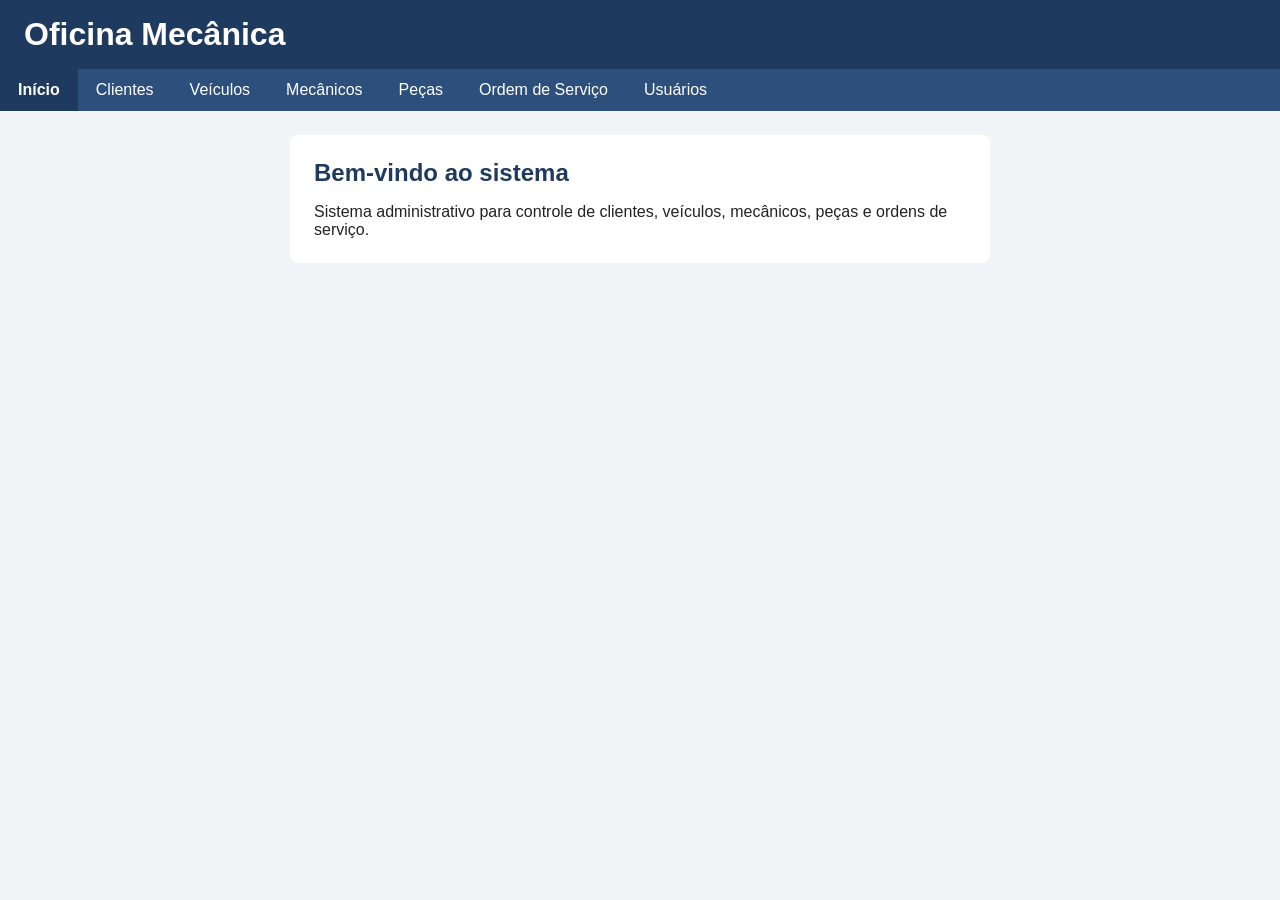
==== index.html @ 29fc0622 "Cadastro Veiculos" ====
<!DOCTYPE html>
<html lang="en">

<head>
    <meta charset="UTF-8">
    <meta name="viewport" content="width=device-width, initial-scale=1.0">
    <link rel="stylesheet" href="css/style.css">
    <title>Oficina Mecânica</title>
</head>

<body>
    <header>
        <h1>Oficina Mecânica</h1>
    </header>

    <nav>
        <ul>
            <li><a href="index.html" class="ativo">Início</a></li>
            <li><a href="cliente.html">Clientes</a></li>
            <li><a href="veiculo.html">Veículos</a></li>
            <li><a href="mecanico.html">Mecânicos</a></li>
            <li><a href="peca.html">Peças</a></li>
            <li><a href="os.html">Ordem de Serviço</a></li>
            <li><a href="usuario.html">Usuários</a></li>
        </ul>
    </nav>

    <main>
        <h2>Bem-vindo ao sistema</h2>
        <p>Sistema administrativo para controle de clientes, veículos, mecânicos, peças e ordens de serviço.</p>
    </main>
</body>

</html>
---- css/style.css ----
* {
    box-sizing: border-box;
    margin: 0;
    padding: 0;
}

body {
    font-family: Arial, sans-serif;
    background: #f2f4f7;
    color: #222;
}

header {
    background: #1f3a5f;
    color: #fff;
    padding: 16px 24px;
}

nav {
    background: #2c4f7c;
}

nav ul {
    list-style: none;
    display: flex;
    flex-wrap: wrap;
}

nav a {
    display: block;
    padding: 12px 18px;
    color: #fff;
    text-decoration: none;
}

nav a:hover {
    background: #1f3a5f;
}

nav a.ativo {
    background: #1f3a5f;
    font-weight: bold;
}

main {
    max-width: 700px;
    margin: 24px auto;
    background: #fff;
    padding: 24px;
    border-radius: 8px;
}

h2 {
    margin-bottom: 16px;
    color: #1f3a5f;
}

form label {
    display: block;
    margin-top: 12px;
    font-weight: bold;
}

form input,
form select,
form textarea {
    width: 100%;
    padding: 8px;
    margin-top: 4px;
    border: 1px solid #bbb;
    border-radius: 4px;
}

form button {
    margin-top: 16px;
    padding: 10px 20px;
    background: #1f3a5f;
    color: #fff;
    border: none;
    border-radius: 4px;
    cursor: pointer;
}

.voltar {
    display: inline-block;
    margin-top: 16px;
    color: #1f3a5f;
}

#mensagem {
    margin-top: 16px;
    padding: 10px;
    border-radius: 4px;
}

.erro {
    background: #fde2e2;
    color: #a40000;
}

.ok {
    background: #dff5e1;
    color: #1b6e2a;
}

.campo-cliente {
    display: flex;
    gap: 10px;
}

.campo-cliente input {
    flex: 1;
}

.modal {
    display: none;
    position: fixed;
    inset: 0;
    background: rgba(0, 0, 0, 0.5);
    justify-content: center;
    align-items: center;
    z-index: 1000;
}

.modal.aberto {
    display: flex;
}

.modal-conteudo {
    background: #fff;
    width: 90%;
    max-width: 500px;
    max-height: 80vh;
    padding: 20px;
    border-radius: 8px;
    display: flex;
    flex-direction: column;
    gap: 15px;
}

.modal-topo {
    display: flex;
    justify-content: space-between;
    align-items: center;
    width: 100%;
}

#btn-fechar-modal {
    display: block;
    background: none;
    border: none;
    padding: 0;
    margin: 0;
    font-size: 28px;
    line-height: 1;
    color: #333;
    cursor: pointer;
}

#btn-fechar-modal:hover {
    color: #000;
}

#lista-clientes {
    overflow-y: auto;
    border: 1px solid #ddd;
    border-radius: 6px;
}

.cliente-item {
    padding: 12px;
    cursor: pointer;
    border-bottom: 1px solid #eee;
}

.cliente-item:hover {
    background: #f2f2f2;
}
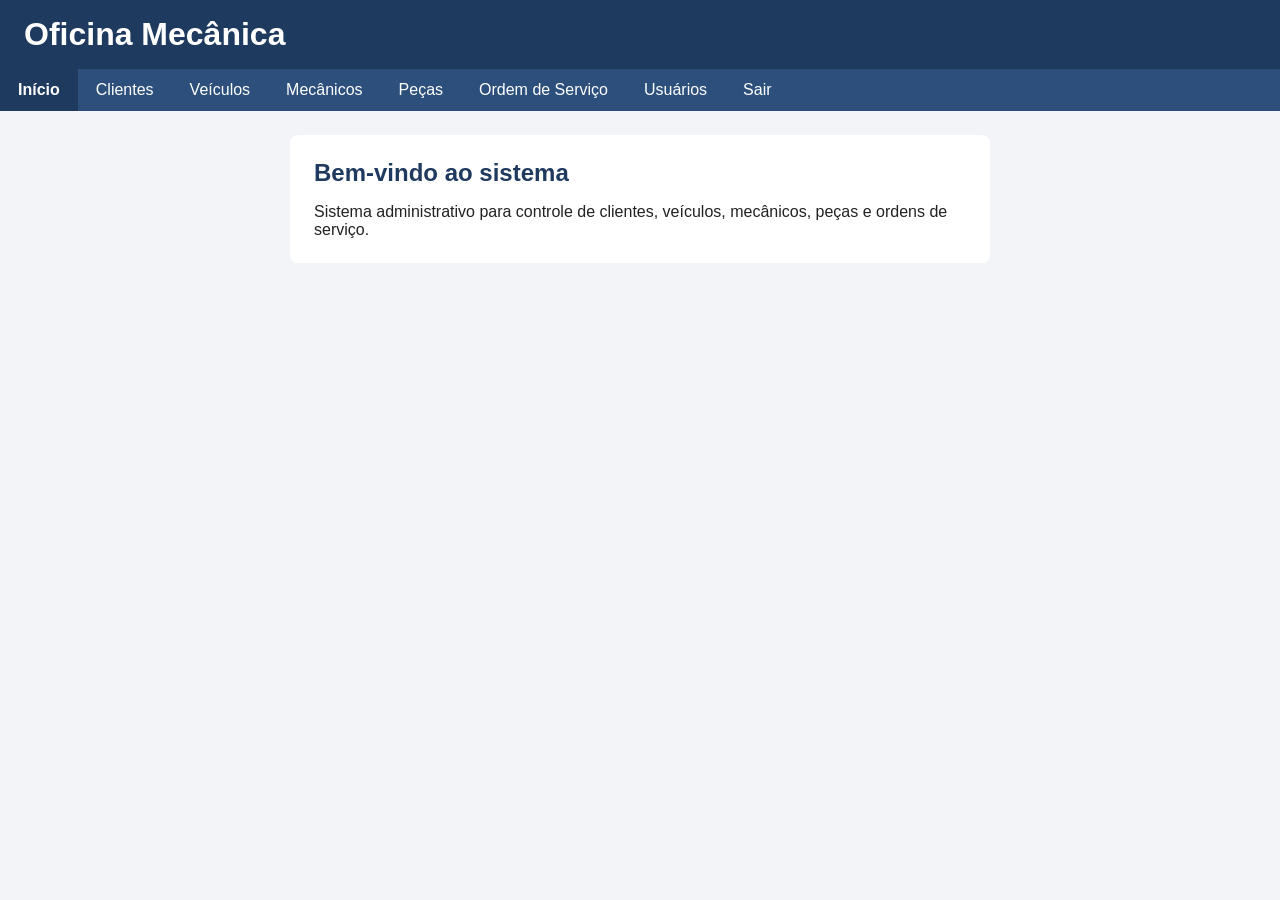
==== commit acabc6f3: "Login - Usuarios" ====
--- a/index.html
+++ b/index.html
@@ -5,6 +5,7 @@
     <meta charset="UTF-8">
     <meta name="viewport" content="width=device-width, initial-scale=1.0">
     <link rel="stylesheet" href="css/style.css">
+    <script src="js/auth.js" defer></script>
     <title>Oficina Mecânica</title>
 </head>
 
@@ -22,6 +23,7 @@
             <li><a href="peca.html">Peças</a></li>
             <li><a href="os.html">Ordem de Serviço</a></li>
             <li><a href="usuario.html">Usuários</a></li>
+            <li><a href="#" onclick="sair()">Sair</a></li>
         </ul>
     </nav>
 
